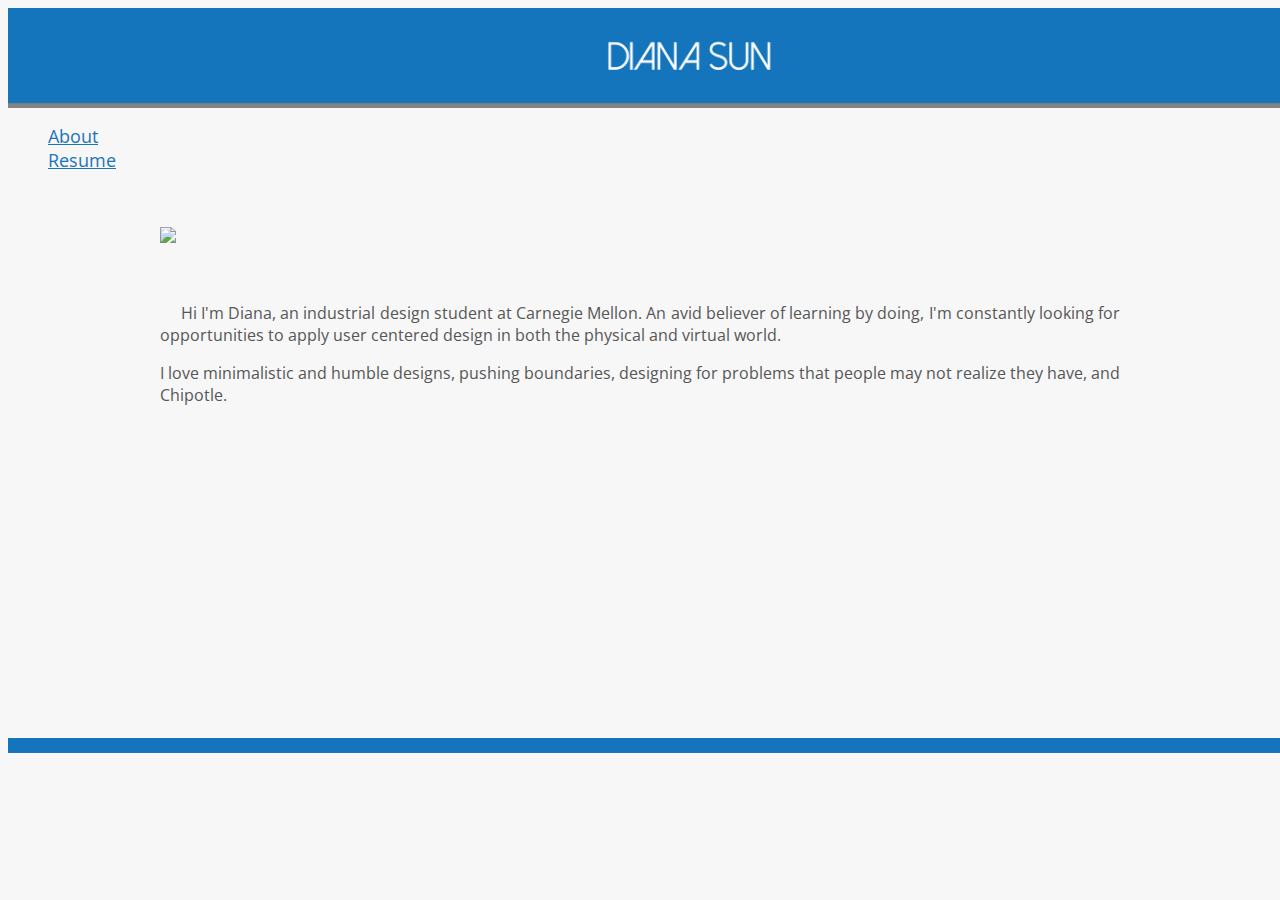
==== about.html @ 1a3f4d60 "Project Pages" ====
<!DOCTYPE html>
<html>
<head>

  <link href='http://fonts.googleapis.com/css?family=Open+Sans' rel='stylesheet' type='text/css'>
  <link rel="stylesheet" href = "http://s3.amazonaws.com/codecademy-content/courses/ltp/css/bootstrap.css">
  <script src="http://ajax.googleapis.com/ajax/libs/jquery/1.11.1/jquery.min.js"></script>
  <script src="script.js"></script>
  <link rel="stylesheet" type="text/css" href="stylesheet.css">

  <title>
  About Diana Sun
  </title>

</head>

<body>
<div id = "header">
<center><a href="index.html"><img src = "Header.jpg" height = 100></a></center>
</div>

  <div class="nav">
    <div class = "container">
    <div class = "row">
      <ul>
        <div class="col-md-1 col-md-offset-9"><li><a href="about.html">About</a></li></div>
        <div class="col-md-1"><li><a href="Diana_Sun_Resume.pdf">Resume</a></li></div>
      </ul>
    </div>
    </div>
  </div>

<div class = "centered">
	<div class="row">
  
  		<div class="col-md-3"><p>&nbsp;</p><img src = "Me.jpg" width="400"></div>
  		<div class="col-md-5 col-md-offset-3"><p></p><p>&nbsp;</p><p>&nbsp; &nbsp; &nbsp;Hi I'm Diana, an industrial design student at Carnegie Mellon. An avid believer of learning by doing, I'm constantly looking for opportunities to apply user centered design in both the physical and virtual world.</p> <p>I love minimalistic and humble designs, pushing boundaries, designing for problems that people may not realize they have, and Chipotle.</p></div>

	</div>
</div>

<div id = "footer">
<center><img src = "Footer.jpg" height="15"></center>
</div>
</body>

</html>
---- stylesheet.css ----
body{ text-align:justify; color: #565656; font-family: 'Open Sans', sans-serif; background-color: #f7f7f7} 
#header{
	height:100px;
	font-size:20px;
	color: #1b75bb;
}

#footer{
	height:15px;
	font-size:12px;
}
.centered{
	width: 960px;
	height:550px;
	margin-right: auto;
	margin-left: auto;
	font-family: 'Open Sans', sans-serif;

}

.third{
	float:left;
	display:inline-block;
	width: 314px;
	height:210px;
	margin-right: 9px;
	margin-top:9px;

}
.divider{
	height:20px;
}

.nav a{
	padding: 10px 25px 0px 0px;
	color: #1b75bb;
	font-size:18px;
}

.nav li{
	display:inline;
}
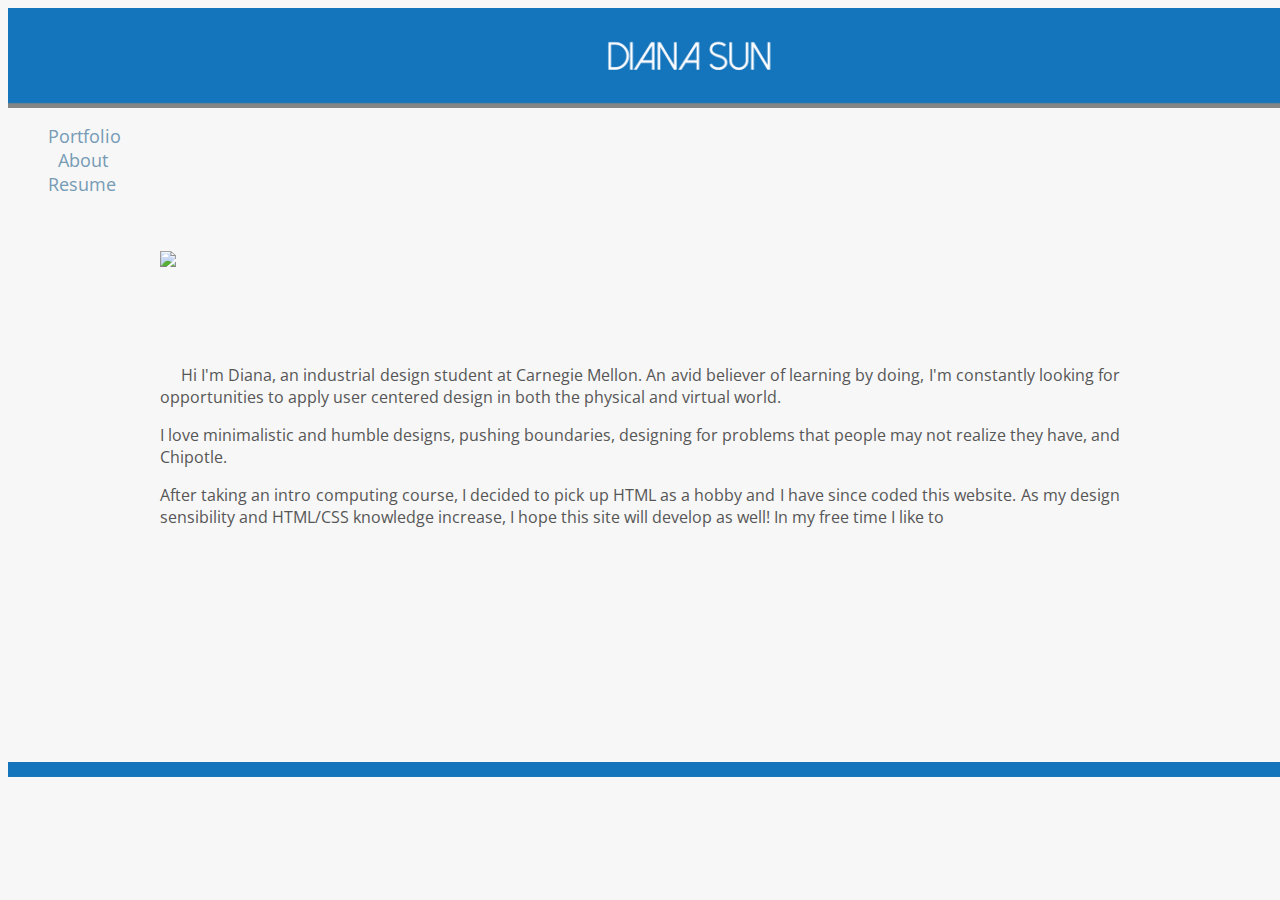
==== commit 9af112de: "Pages" ====
--- a/about.html
+++ b/about.html
@@ -23,7 +23,8 @@
     <div class = "container">
     <div class = "row">
       <ul>
-        <div class="col-md-1 col-md-offset-9"><li><a href="about.html">About</a></li></div>
+        <div class="col-md-1 col-md-offset-8"><li><a href="index.html">Portfolio</a></li></div>
+        <div class="col-md-1"><li><a href="about.html">&nbsp;&nbsp;About</a></li></div>
         <div class="col-md-1"><li><a href="Diana_Sun_Resume.pdf">Resume</a></li></div>
       </ul>
     </div>
@@ -33,8 +34,8 @@
 <div class = "centered">
 	<div class="row">
   
-  		<div class="col-md-3"><p>&nbsp;</p><img src = "Me.jpg" width="400"></div>
-  		<div class="col-md-5 col-md-offset-3"><p></p><p>&nbsp;</p><p>&nbsp; &nbsp; &nbsp;Hi I'm Diana, an industrial design student at Carnegie Mellon. An avid believer of learning by doing, I'm constantly looking for opportunities to apply user centered design in both the physical and virtual world.</p> <p>I love minimalistic and humble designs, pushing boundaries, designing for problems that people may not realize they have, and Chipotle.</p></div>
+  		<div class="col-md-3"><p>&nbsp;</p><img src = "Me.jpg" width="400"><p>&nbsp;</p></div>
+  		<div class="col-md-5 col-md-offset-3"><p></p><p>&nbsp;</p><p>&nbsp; &nbsp; &nbsp;Hi I'm Diana, an industrial design student at Carnegie Mellon. An avid believer of learning by doing, I'm constantly looking for opportunities to apply user centered design in both the physical and virtual world.</p> <p>I love minimalistic and humble designs, pushing boundaries, designing for problems that people may not realize they have, and Chipotle.</p><p>After taking an intro computing course, I decided to pick up HTML as a hobby and I have since coded this website. As my design sensibility and HTML/CSS knowledge increase, I hope this site will develop as well! In my free time I like to </div>
 
 	</div>
 </div>
--- a/stylesheet.css
+++ b/stylesheet.css
@@ -41,3 +41,88 @@
 	display:inline;
 }
 
+/* unvisited link */
+a:link {
+	text-decoration: none;
+    color: #769BB5;
+}
+
+/* visited link */
+a:visited {
+	text-decoration: none;
+    color: #424242;
+}
+
+/* mouse over link */
+a:hover {
+	text-decoration: none;
+    color: #1B75BB;
+}
+
+/* selected link */
+a:active {
+	text-decoration: none;
+    color: #424242;
+}
+ 
+.pic { 
+  height: 210px;
+  width: 314px;
+  overflow: hidden; 
+}
+
+/*GROW*/
+.grow img {
+  height: 210px;
+  width: 314px;
+
+  -webkit-transition: all 0.8s ease;
+     -moz-transition: all 0.8s ease;
+       -o-transition: all 0.8s ease;
+      -ms-transition: all 0.8s ease;
+          transition: all 0.8s ease;
+}
+ 
+.grow img:hover {
+  width: 375px;
+  height: 250px;
+  margin-left: -25px;
+  margin-top: -25px;
+}
+
+.image {
+    position:relative;
+    width:314px;
+    height:100px;
+}
+.image img {
+    width:100%;
+    vertical-align:top;
+}
+.image:after, .image:before {
+    position:absolute;
+    opacity:0;
+    transition: all 0.5s;
+    -webkit-transition: all 0.5s;
+}
+.image:after {
+    content:'\A';
+    width:100%; height:100%;
+    top:0; left:0;
+    background:rgba(0,0,0,0.1);
+}
+.image:before {
+    content: attr(data-content);
+    width:100%;
+    color:#fff;
+    z-index:1;
+    bottom:0;
+    padding:20px 10px;
+    text-align:center;
+    background:rgba(0, 0, 0, 0.1);
+    box-sizing:border-box;
+    -moz-box-sizing:border-box;
+}
+.image:hover:after, .image:hover:before {
+    opacity:1;
+}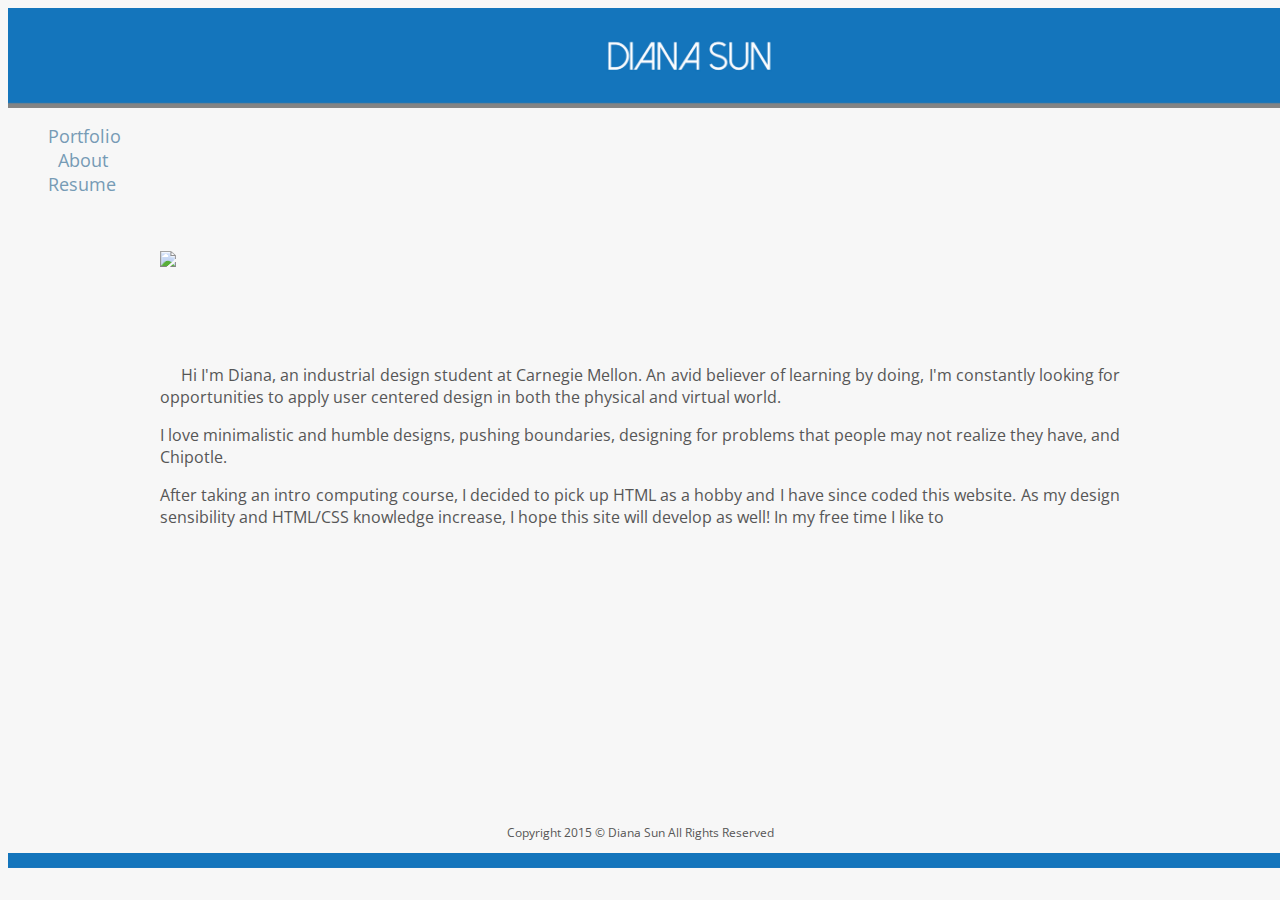
==== commit 44a94682: "Header" ====
--- a/about.html
+++ b/about.html
@@ -40,6 +40,14 @@
 	</div>
 </div>
 
+<p>&nbsp;</p>
+<p>&nbsp;</p>
+
+<div class = "copyright">
+<p><center>Copyright 2015 &copy; Diana Sun All Rights Reserved</center></p>
+</div>
+
+
 <div id = "footer">
 <center><img src = "Footer.jpg" height="15"></center>
 </div>
--- a/stylesheet.css
+++ b/stylesheet.css
@@ -3,6 +3,10 @@
 	height:100px;
 	font-size:20px;
 	color: #1b75bb;
+}
+
+.copyright{
+	font-size:12px;
 }
 
 #footer{
@@ -11,7 +15,7 @@
 }
 .centered{
 	width: 960px;
-	height:550px;
+	height:520px;
 	margin-right: auto;
 	margin-left: auto;
 	font-family: 'Open Sans', sans-serif;
@@ -75,6 +79,7 @@
 .grow img {
   height: 210px;
   width: 314px;
+  opacity: 0.93;
 
   -webkit-transition: all 0.8s ease;
      -moz-transition: all 0.8s ease;
@@ -88,16 +93,17 @@
   height: 250px;
   margin-left: -25px;
   margin-top: -25px;
+  opacity: 1;
 }
 
 .image {
     position:relative;
     width:314px;
-    height:100px;
+    height:195px;
 }
 .image img {
     width:100%;
-    vertical-align:top;
+    vertical-align:baseline;
 }
 .image:after, .image:before {
     position:absolute;
@@ -107,19 +113,20 @@
 }
 .image:after {
     content:'\A';
-    width:100%; height:100%;
-    top:0; left:0;
-    background:rgba(0,0,0,0.1);
+    width:0%; height:100%;
+    top:100; left:0;
+    background:rgba(0,0,0,0.9);
 }
 .image:before {
     content: attr(data-content);
     width:100%;
-    color:#fff;
+    color:#FFF;
     z-index:1;
     bottom:0;
-    padding:20px 10px;
+    padding:10px 0px;
     text-align:center;
-    background:rgba(0, 0, 0, 0.1);
+    font-size:25px;
+    background:rgba(0, 0, 0, 0.5);
     box-sizing:border-box;
     -moz-box-sizing:border-box;
 }
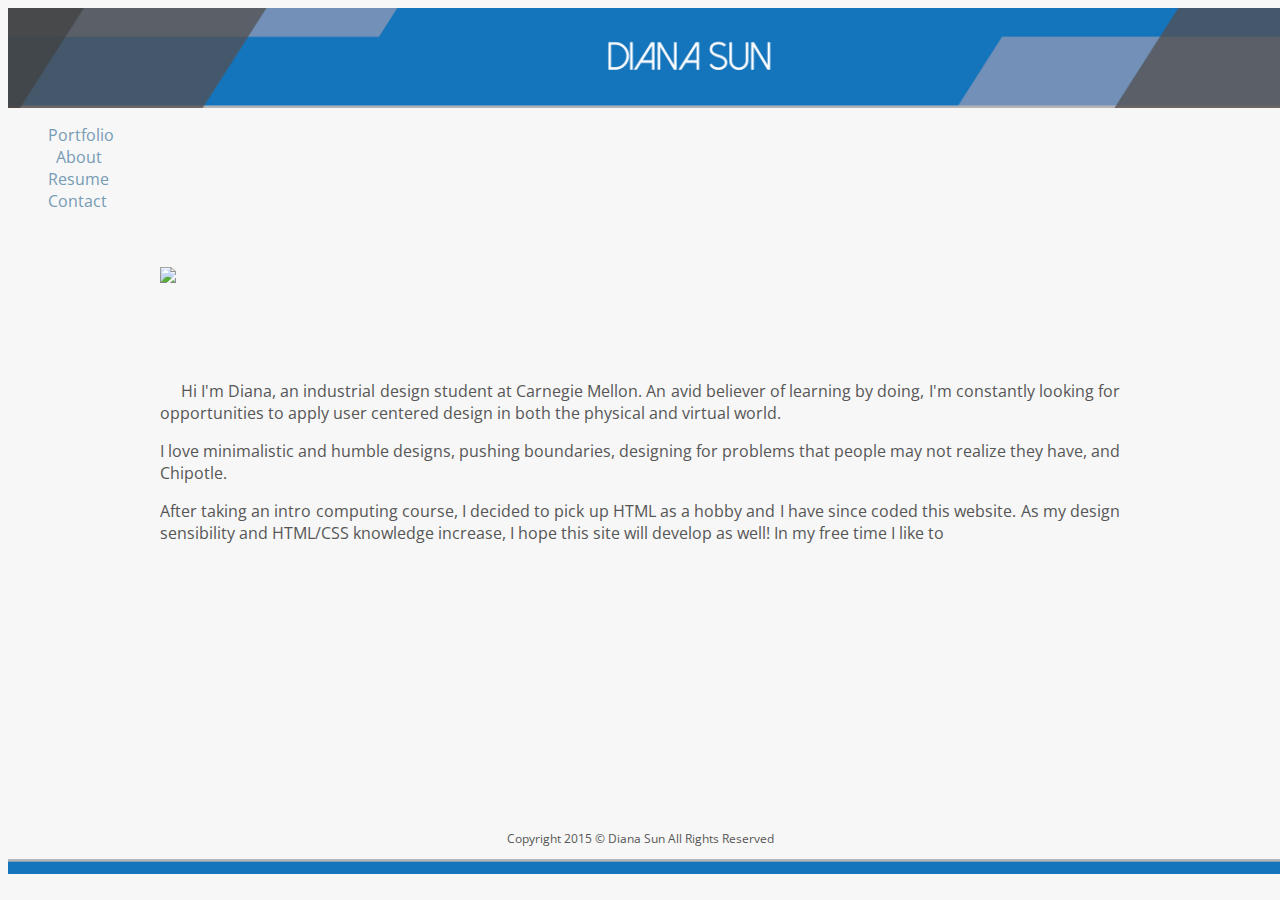
==== commit 904faa40: "New tab" ====
--- a/about.html
+++ b/about.html
@@ -23,9 +23,10 @@
     <div class = "container">
     <div class = "row">
       <ul>
-        <div class="col-md-1 col-md-offset-8"><li><a href="index.html">Portfolio</a></li></div>
+        <div class="col-md-1 col-md-offset-7"><li><a href="index.html">Portfolio</a></li></div>
         <div class="col-md-1"><li><a href="about.html">&nbsp;&nbsp;About</a></li></div>
-        <div class="col-md-1"><li><a href="Diana_Sun_Resume.pdf">Resume</a></li></div>
+        <div class="col-md-1"><li><a href="Diana_Sun_Resume.pdf" target="_blank">Resume</a></li></div>
+        <div class="col-md-1"><li><a href="contact.html">Contact</a></li></div>
       </ul>
     </div>
     </div>
--- a/stylesheet.css
+++ b/stylesheet.css
@@ -3,7 +3,21 @@
 	height:100px;
 	font-size:20px;
 	color: #1b75bb;
+	max-width: 100%;
+	max-height: 100%;
 }
+
+
+#header img {
+  top: 0; 
+  left: 0; 
+  right: 0; 
+  bottom: 0; 
+  margin: auto; 
+  min-width: 100%;
+  min-height: 100px;
+}
+
 
 .copyright{
 	font-size:12px;
@@ -12,10 +26,24 @@
 #footer{
 	height:15px;
 	font-size:12px;
+	max-width: 100%;
+	max-height: 100%;
 }
+
+
+#footer img {
+  top: 0; 
+  left: 0; 
+  right: 0; 
+  bottom: 0; 
+  margin: auto; 
+  min-width: 100%;
+  min-height: 15px;
+}
+
 .centered{
 	width: 960px;
-	height:520px;
+	height:510px;
 	margin-right: auto;
 	margin-left: auto;
 	font-family: 'Open Sans', sans-serif;
@@ -38,7 +66,7 @@
 .nav a{
 	padding: 10px 25px 0px 0px;
 	color: #1b75bb;
-	font-size:18px;
+	font-size:16px;
 }
 
 .nav li{
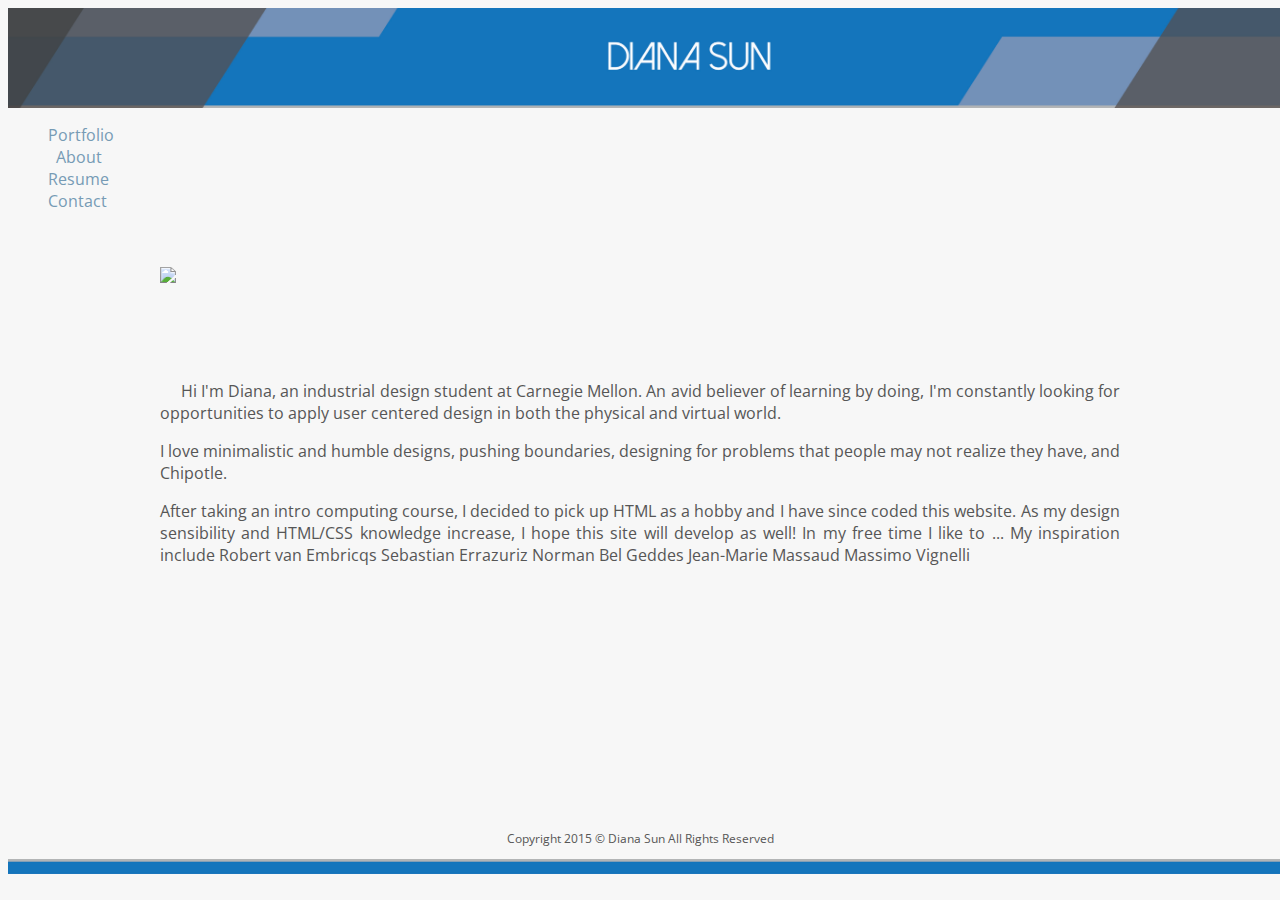
==== commit d35612c8: "text" ====
--- a/about.html
+++ b/about.html
@@ -36,7 +36,8 @@
 	<div class="row">
   
   		<div class="col-md-3"><p>&nbsp;</p><img src = "Me.jpg" width="400"><p>&nbsp;</p></div>
-  		<div class="col-md-5 col-md-offset-3"><p></p><p>&nbsp;</p><p>&nbsp; &nbsp; &nbsp;Hi I'm Diana, an industrial design student at Carnegie Mellon. An avid believer of learning by doing, I'm constantly looking for opportunities to apply user centered design in both the physical and virtual world.</p> <p>I love minimalistic and humble designs, pushing boundaries, designing for problems that people may not realize they have, and Chipotle.</p><p>After taking an intro computing course, I decided to pick up HTML as a hobby and I have since coded this website. As my design sensibility and HTML/CSS knowledge increase, I hope this site will develop as well! In my free time I like to </div>
+  		<div class="col-md-5 col-md-offset-3"><p></p><p>&nbsp;</p><p>&nbsp; &nbsp; &nbsp;Hi I'm Diana, an industrial design student at Carnegie Mellon. An avid believer of learning by doing, I'm constantly looking for opportunities to apply user centered design in both the physical and virtual world.</p> <p>I love minimalistic and humble designs, pushing boundaries, designing for problems that people may not realize they have, and Chipotle.</p><p>After taking an intro computing course, I decided to pick up HTML as a hobby and I have since coded this website. As my design sensibility and HTML/CSS knowledge increase, I hope this site will develop as well! In my free time I like to ... My inspiration include Robert van Embricqs Sebastian Errazuriz Norman Bel Geddes Jean-Marie Massaud Massimo Vignelli
+</div>
 
 	</div>
 </div>
--- a/stylesheet.css
+++ b/stylesheet.css
@@ -47,8 +47,17 @@
 	margin-right: auto;
 	margin-left: auto;
 	font-family: 'Open Sans', sans-serif;
+}
 
+
+.centered2{
+	width: 960px;
+	height:2010px;
+	margin-right: auto;
+	margin-left: auto;
+	font-family: 'Open Sans', sans-serif;
 }
+
 
 .third{
 	float:left;
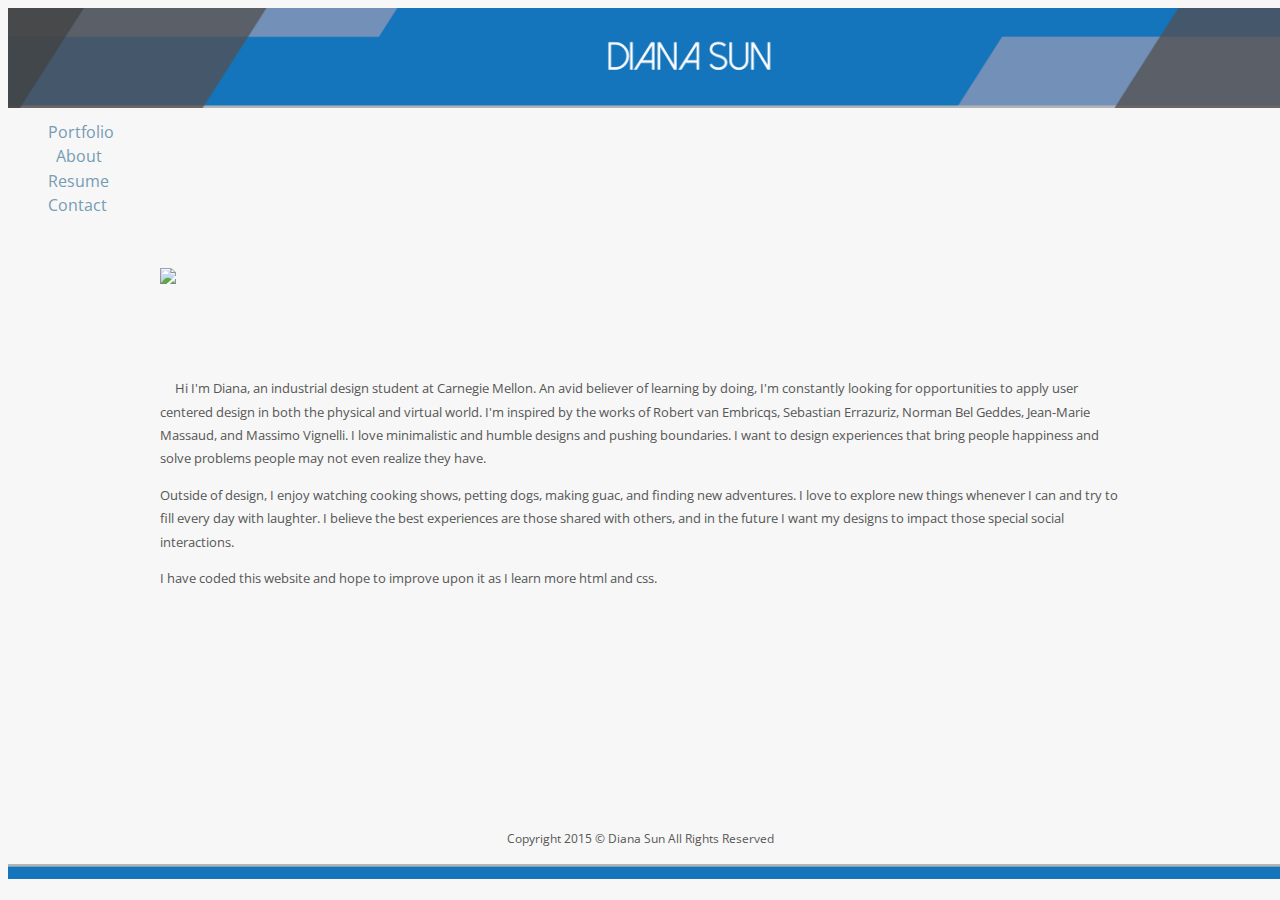
==== commit f3bc0db6: "text" ====
--- a/about.html
+++ b/about.html
@@ -36,7 +36,10 @@
 	<div class="row">
   
   		<div class="col-md-3"><p>&nbsp;</p><img src = "Me.jpg" width="400"><p>&nbsp;</p></div>
-  		<div class="col-md-5 col-md-offset-3"><p></p><p>&nbsp;</p><p>&nbsp; &nbsp; &nbsp;Hi I'm Diana, an industrial design student at Carnegie Mellon. An avid believer of learning by doing, I'm constantly looking for opportunities to apply user centered design in both the physical and virtual world.</p> <p>I love minimalistic and humble designs, pushing boundaries, designing for problems that people may not realize they have, and Chipotle.</p><p>After taking an intro computing course, I decided to pick up HTML as a hobby and I have since coded this website. As my design sensibility and HTML/CSS knowledge increase, I hope this site will develop as well! In my free time I like to ... My inspiration include Robert van Embricqs Sebastian Errazuriz Norman Bel Geddes Jean-Marie Massaud Massimo Vignelli
+  		<div class="col-md-5 col-md-offset-3"><p></p><p>&nbsp;</p>
+  		<p>&nbsp; &nbsp; &nbsp;Hi I'm Diana, an industrial design student at Carnegie Mellon. An avid believer of learning by doing, I'm constantly looking for opportunities to apply user centered design in both the physical and virtual world. I'm inspired by the works of Robert van Embricqs, Sebastian Errazuriz, Norman Bel Geddes, Jean-Marie Massaud, and Massimo Vignelli. I love minimalistic and humble designs and pushing boundaries. I want to design experiences that bring people happiness and solve problems people may not even realize they have.</p>
+  		<p>Outside of design, I enjoy watching cooking shows, petting dogs, making guac, and finding new adventures. I love to explore new things whenever I can and try to fill every day with laughter. I believe the best experiences are those shared with others, and in the future I want my designs to impact those special social interactions.</p>
+  		<p>I have coded this website and hope to improve upon it as I learn more html and css.
 </div>
 
 	</div>
--- a/stylesheet.css
+++ b/stylesheet.css
@@ -1,7 +1,7 @@
-body{ text-align:justify; color: #565656; font-family: 'Open Sans', sans-serif; background-color: #f7f7f7} 
+body{ text-align:left ; color: #565656; font-family: 'Open Sans', sans-serif; font-size: 13px; line-height:180%; background-color: #f7f7f7} 
 #header{
 	height:100px;
-	font-size:20px;
+	font-size:15px;
 	color: #1b75bb;
 	max-width: 100%;
 	max-height: 100%;
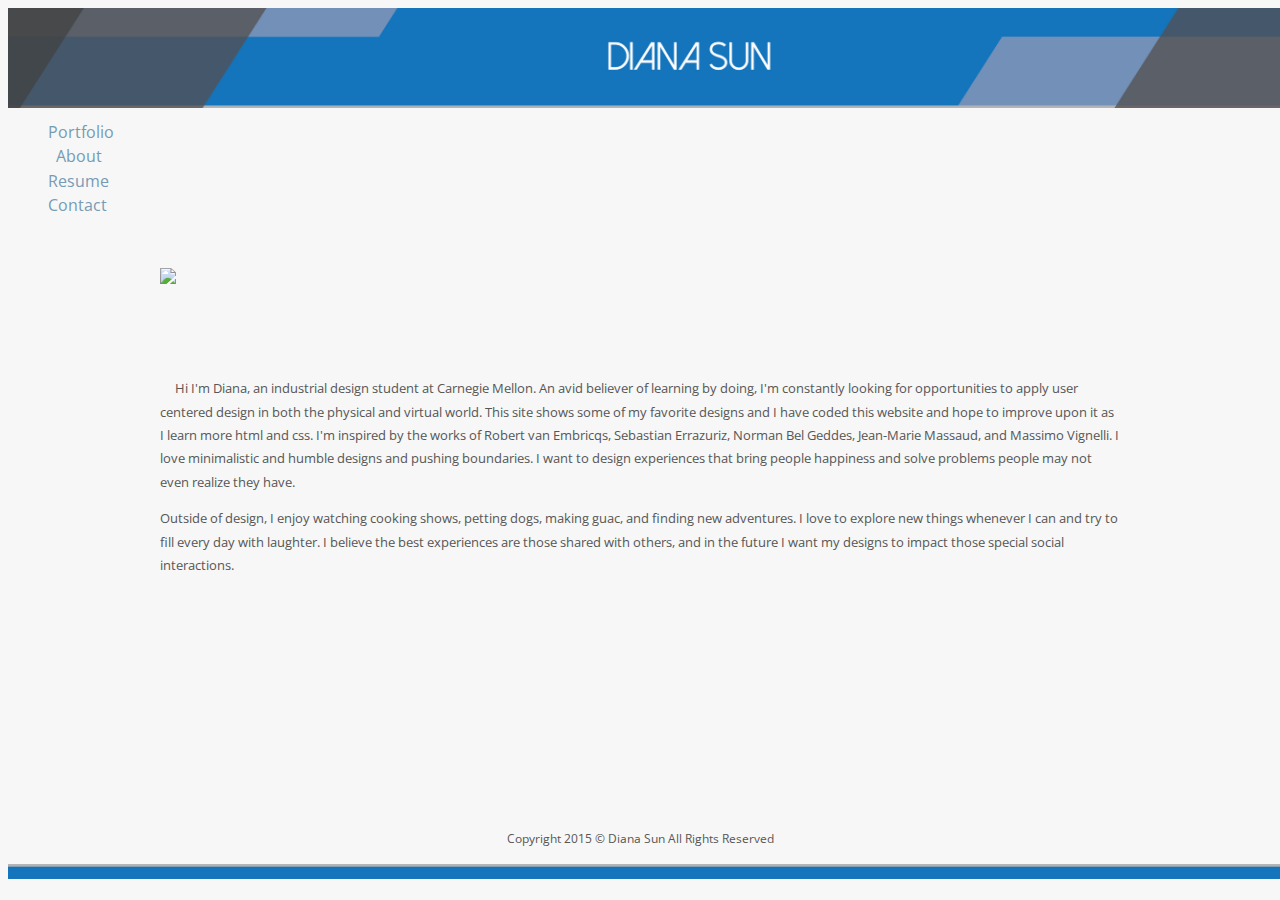
==== commit d3136837: "Info" ====
--- a/about.html
+++ b/about.html
@@ -37,9 +37,8 @@
   
   		<div class="col-md-3"><p>&nbsp;</p><img src = "Me.jpg" width="400"><p>&nbsp;</p></div>
   		<div class="col-md-5 col-md-offset-3"><p></p><p>&nbsp;</p>
-  		<p>&nbsp; &nbsp; &nbsp;Hi I'm Diana, an industrial design student at Carnegie Mellon. An avid believer of learning by doing, I'm constantly looking for opportunities to apply user centered design in both the physical and virtual world. I'm inspired by the works of Robert van Embricqs, Sebastian Errazuriz, Norman Bel Geddes, Jean-Marie Massaud, and Massimo Vignelli. I love minimalistic and humble designs and pushing boundaries. I want to design experiences that bring people happiness and solve problems people may not even realize they have.</p>
+  		<p>&nbsp; &nbsp; &nbsp;Hi I'm Diana, an industrial design student at Carnegie Mellon. An avid believer of learning by doing, I'm constantly looking for opportunities to apply user centered design in both the physical and virtual world. This site shows some of my favorite designs and I have coded this website and hope to improve upon it as I learn more html and css. I'm inspired by the works of Robert van Embricqs, Sebastian Errazuriz, Norman Bel Geddes, Jean-Marie Massaud, and Massimo Vignelli. I love minimalistic and humble designs and pushing boundaries. I want to design experiences that bring people happiness and solve problems people may not even realize they have.</p>
   		<p>Outside of design, I enjoy watching cooking shows, petting dogs, making guac, and finding new adventures. I love to explore new things whenever I can and try to fill every day with laughter. I believe the best experiences are those shared with others, and in the future I want my designs to impact those special social interactions.</p>
-  		<p>I have coded this website and hope to improve upon it as I learn more html and css.
 </div>
 
 	</div>
--- a/stylesheet.css
+++ b/stylesheet.css
@@ -18,6 +18,25 @@
   min-height: 100px;
 }
 
+#indexheader{
+	height:200px;
+	font-size:15px;
+	color: #1b75bb;
+	max-width: 100%;
+	max-height: 100%;
+}
+
+
+#indexheader img {
+  top: 0; 
+  left: 0; 
+  right: 0; 
+  bottom: 0; 
+  margin: auto; 
+  min-width: 100%;
+  min-height: 200px;
+}
+
 
 .copyright{
 	font-size:12px;
@@ -58,6 +77,46 @@
 	font-family: 'Open Sans', sans-serif;
 }
 
+.centeredspatula{
+	width: 960px;
+	height:780px;
+	margin-right: auto;
+	margin-left: auto;
+	font-family: 'Open Sans', sans-serif;
+}
+
+.centeredvessel{
+	width: 960px;
+	height:980px;
+	margin-right: auto;
+	margin-left: auto;
+	font-family: 'Open Sans', sans-serif;
+}
+
+.centeredstool{
+	width: 960px;
+	height:1400px;
+	margin-right: auto;
+	margin-left: auto;
+	font-family: 'Open Sans', sans-serif;
+}
+
+.centeredextinguisher{
+	width: 960px;
+	height:1300px;
+	margin-right: auto;
+	margin-left: auto;
+	font-family: 'Open Sans', sans-serif;
+}
+
+.centeredsketches{
+	width: 960px;
+	height:6410px;
+	margin-right: auto;
+	margin-left: auto;
+	font-family: 'Open Sans', sans-serif;
+}
+
 
 .third{
 	float:left;
@@ -126,8 +185,8 @@
 }
  
 .grow img:hover {
-  width: 375px;
   height: 250px;
+  width: 374px;
   margin-left: -25px;
   margin-top: -25px;
   opacity: 1;
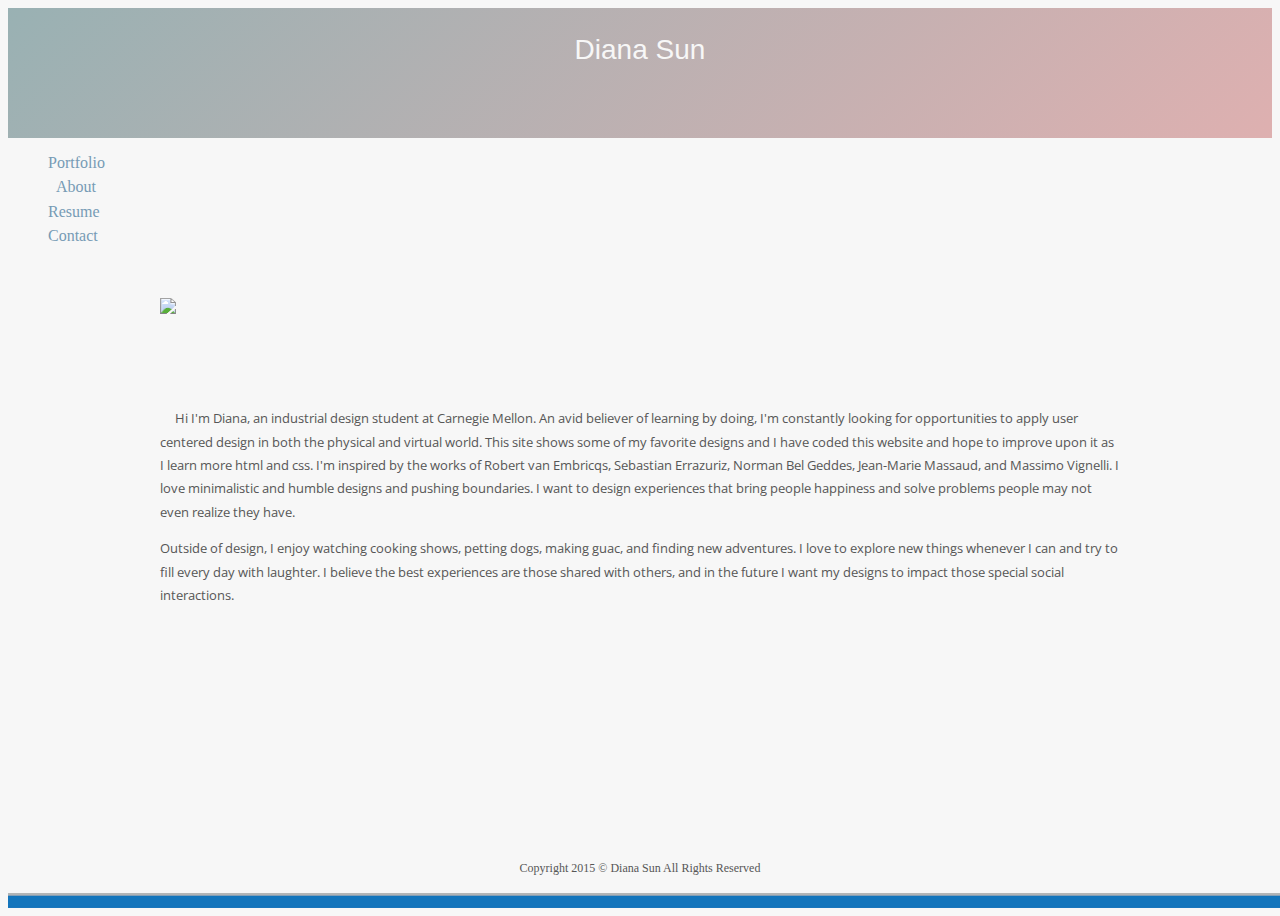
==== commit 0f141c93: "Cover" ====
--- a/about.html
+++ b/about.html
@@ -15,15 +15,17 @@
 </head>
 
 <body>
-<div id = "header">
-<center><a href="index.html"><img src = "Header.jpg" height = 100></a></center>
-</div>
+	
+	<div id = "header">
+	<center><span style="font-size:28px; font-family: 'Julius Sans One', sans-serif;">Diana Sun</span></center>
+	</div>
+  
 
   <div class="nav">
     <div class = "container">
     <div class = "row">
       <ul>
-        <div class="col-md-1 col-md-offset-7"><li><a href="index.html">Portfolio</a></li></div>
+        <div class="col-md-1 col-md-offset-4"><li><a href="index.html">Portfolio</a></li></div>
         <div class="col-md-1"><li><a href="about.html">&nbsp;&nbsp;About</a></li></div>
         <div class="col-md-1"><li><a href="Diana_Sun_Resume.pdf" target="_blank">Resume</a></li></div>
         <div class="col-md-1"><li><a href="contact.html">Contact</a></li></div>
--- a/stylesheet.css
+++ b/stylesheet.css
@@ -1,12 +1,59 @@
-body{ text-align:left ; color: #565656; font-family: 'Open Sans', sans-serif; font-size: 13px; line-height:180%; background-color: #f7f7f7} 
+body{
+	text-align:left;
+	color: #565656;
+	font-family: 'Helvetica', 'Arial' serif;
+	font-size: 13px;
+	line-height:180%;
+	background-color: #f7f7f7
+} 
 #header{
 	height:100px;
 	font-size:15px;
-	color: #1b75bb;
-	max-width: 100%;
-	max-height: 100%;
-}
-
+	color: #f7f7f7;
+	padding-top: 30px;
+	font-family: 'Julius Sans One', sans-serif;
+	/*max-width: 100%;
+	/*max-height: 100%;
+
+	background-attachment: fixed;
+	/*background-image: url('photography/p2COVER.jpg');
+	background-size: cover; */
+	background-image: linear-gradient( 135deg, #99b1b3, #deb0b0 );
+
+	width:100%;
+	height:100px;
+}
+
+.jumbo {
+	background-attachment: fixed;
+	/*background-image: url('photography/p2COVER.jpg');
+	background-size: cover; */
+	background-image: linear-gradient( 135deg, #99b1b3, #deb0b0 );
+
+	width:100%;
+	height:400px;
+}
+
+
+.jumbo-text{
+	position:relative;
+	bottom: 300px;
+	color:white;
+	font-size:15px;
+ 	letter-spacing: 1px;
+ 	line-height: 140%;
+	font-family: 'Julius Sans One', sans-serif;
+	width:500px;
+	height:200px;
+	margin-right: auto;
+	margin-left: auto;
+	margin-bottom:-200px;
+	padding:25px;
+	padding-top: 45px;
+	text-align:center;
+	background-color: rgba(0, 0, 0, 0.2);
+	border:2px solid;
+}
 
 #header img {
   top: 0; 
@@ -19,7 +66,7 @@
 }
 
 #indexheader{
-	height:200px;
+	height: 100px;
 	font-size:15px;
 	color: #1b75bb;
 	max-width: 100%;
@@ -34,7 +81,7 @@
   bottom: 0; 
   margin: auto; 
   min-width: 100%;
-  min-height: 200px;
+  min-height: 100px;
 }
 
 
